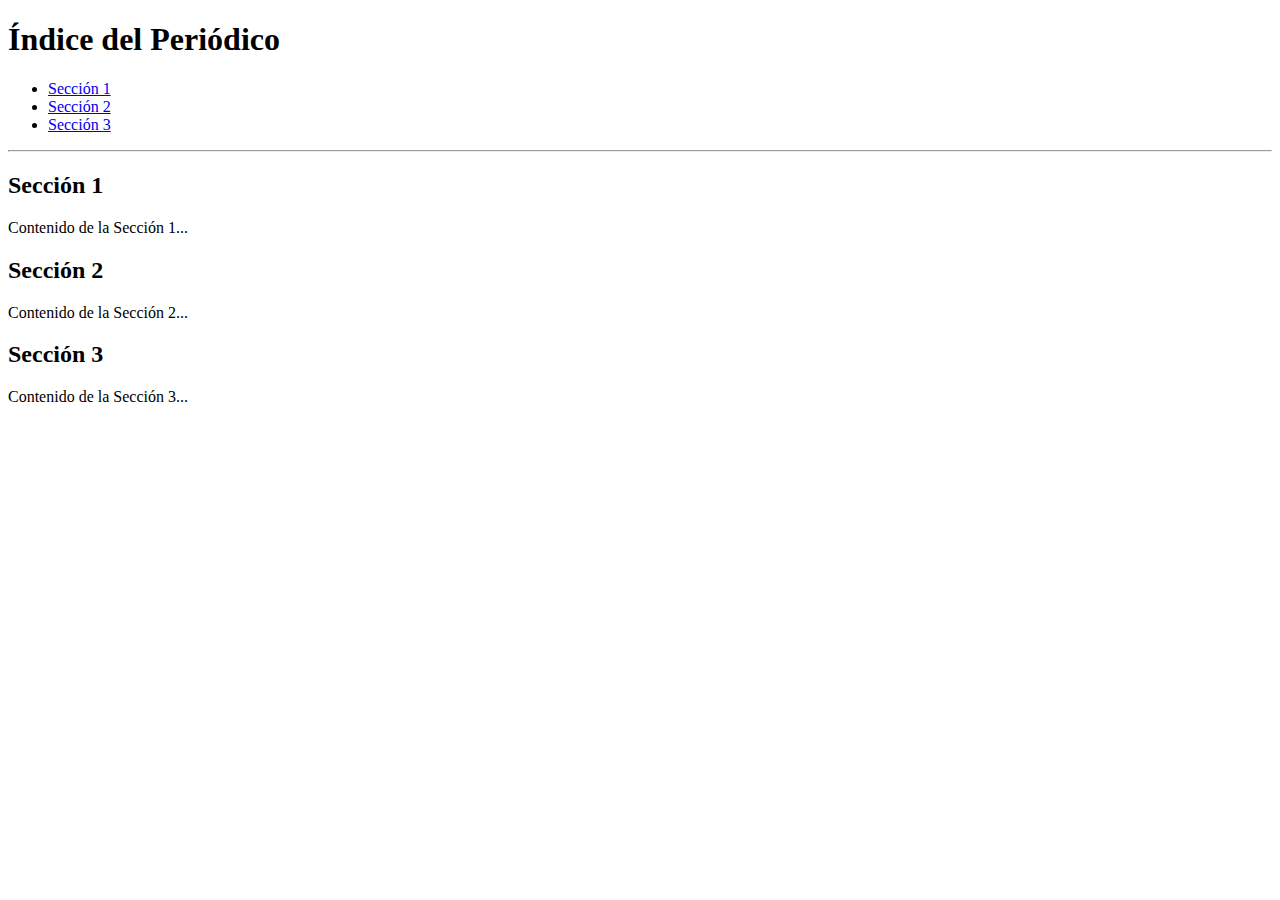
==== index.html @ ca45d7a8 "periodico" ====
<!DOCTYPE html>
<html lang="es">
<head>
    <meta charset="UTF-8">
    <meta name="viewport" content="width=device-width, initial-scale=1.0">
    <title>Índice del Periódico</title>
</head>
<body>

    <h1>Índice del Periódico</h1>

    <ul>
        <li><a href="#seccion1">Sección 1</a></li>
        <li><a href="#seccion2">Sección 2</a></li>
        <li><a href="#seccion3">Sección 3</a></li>
    </ul>

    <hr>

    <section id="seccion1">
        <h2>Sección 1</h2>
        <p>Contenido de la Sección 1...</p>
    </section>

    <section id="seccion2">
        <h2>Sección 2</h2>
        <p>Contenido de la Sección 2...</p>
    </section>

    <section id="seccion3">
        <h2>Sección 3</h2>
        <p>Contenido de la Sección 3...</p>
    </section>

</body>
</html>
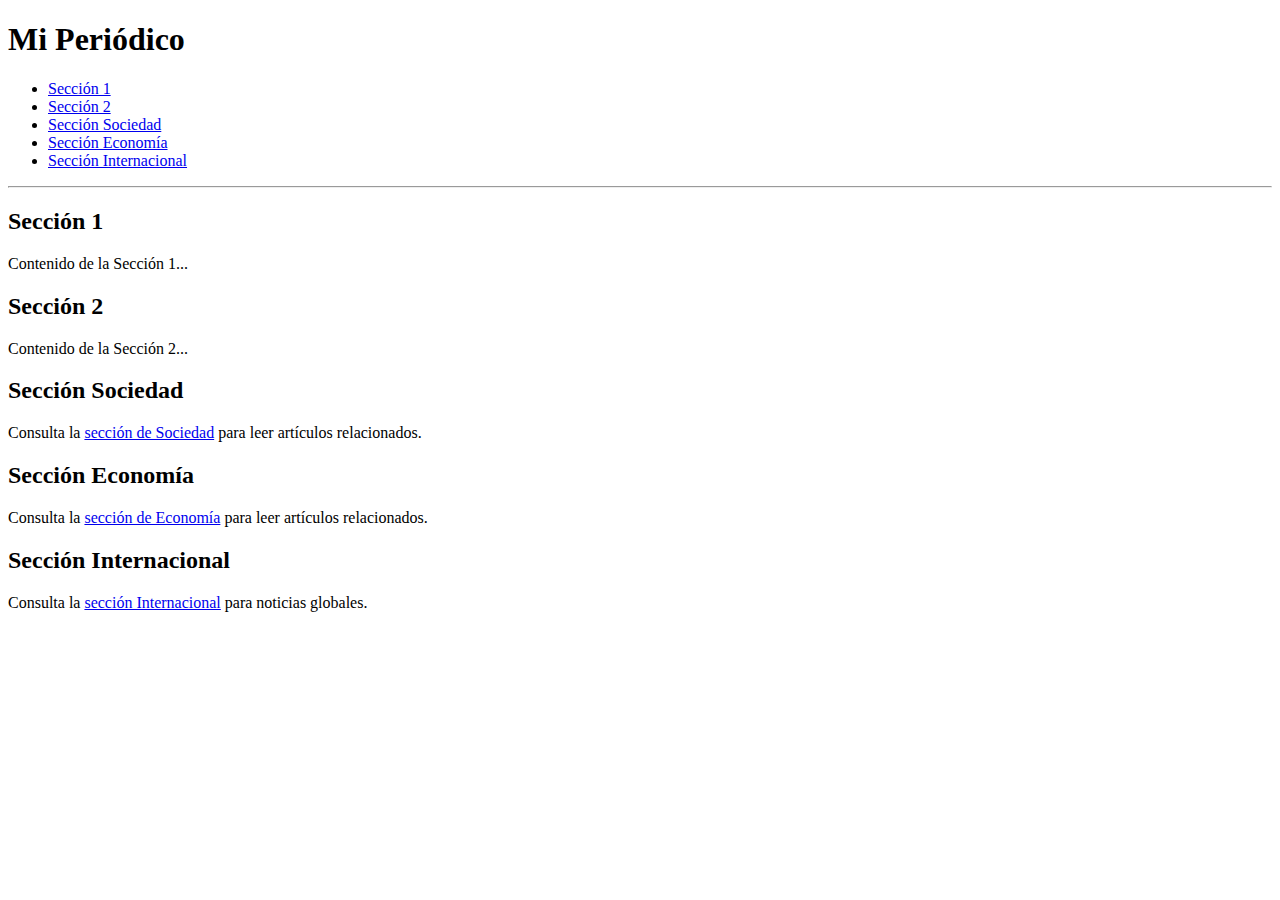
==== commit 36a8f3a4: "periodico" ====
--- a/index.html
+++ b/index.html
@@ -3,16 +3,19 @@
 <head>
     <meta charset="UTF-8">
     <meta name="viewport" content="width=device-width, initial-scale=1.0">
-    <title>Índice del Periódico</title>
+    <title>Mi Periódico</title>
 </head>
 <body>
 
-    <h1>Índice del Periódico</h1>
+    <h1>Mi Periódico</h1>
 
     <ul>
         <li><a href="#seccion1">Sección 1</a></li>
         <li><a href="#seccion2">Sección 2</a></li>
-        <li><a href="#seccion3">Sección 3</a></li>
+        <li><a href="sociedad.html">Sección Sociedad</a></li>
+        <li><a href="economia.html">Sección Economía</a></li>
+        <li><a href="internacional.html">Sección Internacional</a></li>
+        <!-- Agrega más secciones según sea necesario -->
     </ul>
 
     <hr>
@@ -27,9 +30,19 @@
         <p>Contenido de la Sección 2...</p>
     </section>
 
-    <section id="seccion3">
-        <h2>Sección 3</h2>
-        <p>Contenido de la Sección 3...</p>
+    <section id="seccion-sociedad">
+        <h2>Sección Sociedad</h2>
+        <p>Consulta la <a href="sociedad.html">sección de Sociedad</a> para leer artículos relacionados.</p>
+    </section>
+
+    <section id="seccion-economia">
+        <h2>Sección Economía</h2>
+        <p>Consulta la <a href="economia.html">sección de Economía</a> para leer artículos relacionados.</p>
+    </section>
+
+    <section id="seccion-internacional">
+        <h2>Sección Internacional</h2>
+        <p>Consulta la <a href="internacional.html">sección Internacional</a> para noticias globales.</p>
     </section>
 
 </body>
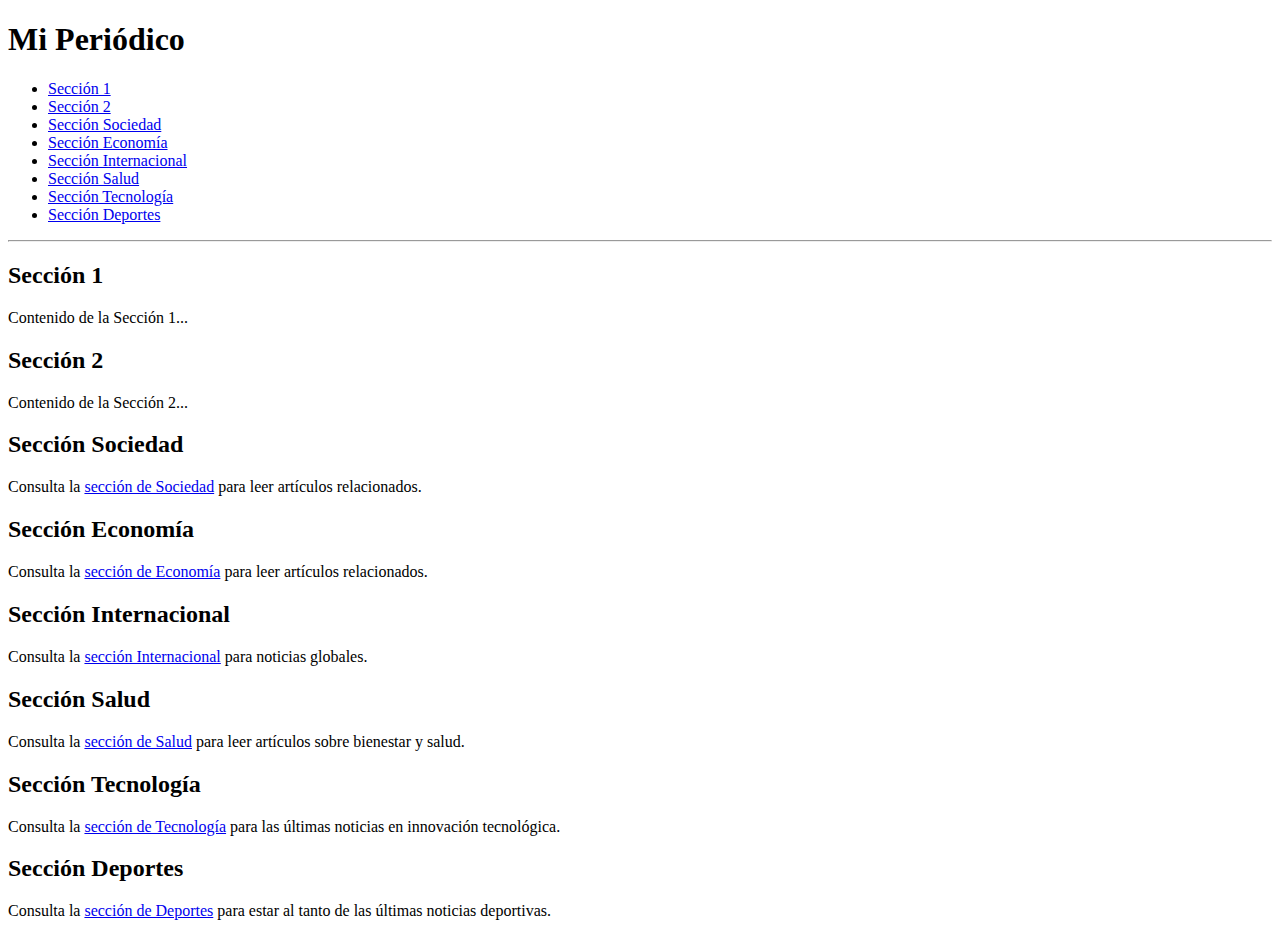
==== commit 8b7ded98: "periodico" ====
--- a/index.html
+++ b/index.html
@@ -15,6 +15,9 @@
         <li><a href="sociedad.html">Sección Sociedad</a></li>
         <li><a href="economia.html">Sección Economía</a></li>
         <li><a href="internacional.html">Sección Internacional</a></li>
+        <li><a href="salud.html">Sección Salud</a></li>
+        <li><a href="tecnologia.html">Sección Tecnología</a></li>
+        <li><a href="deportes.html">Sección Deportes</a></li>
         <!-- Agrega más secciones según sea necesario -->
     </ul>
 
@@ -45,5 +48,20 @@
         <p>Consulta la <a href="internacional.html">sección Internacional</a> para noticias globales.</p>
     </section>
 
+    <section id="seccion-salud">
+        <h2>Sección Salud</h2>
+        <p>Consulta la <a href="salud.html">sección de Salud</a> para leer artículos sobre bienestar y salud.</p>
+    </section>
+
+    <section id="seccion-tecnologia">
+        <h2>Sección Tecnología</h2>
+        <p>Consulta la <a href="tecnologia.html">sección de Tecnología</a> para las últimas noticias en innovación tecnológica.</p>
+    </section>
+
+    <section id="seccion-deportes">
+        <h2>Sección Deportes</h2>
+        <p>Consulta la <a href="deportes.html">sección de Deportes</a> para estar al tanto de las últimas noticias deportivas.</p>
+    </section>
+
 </body>
 </html>
